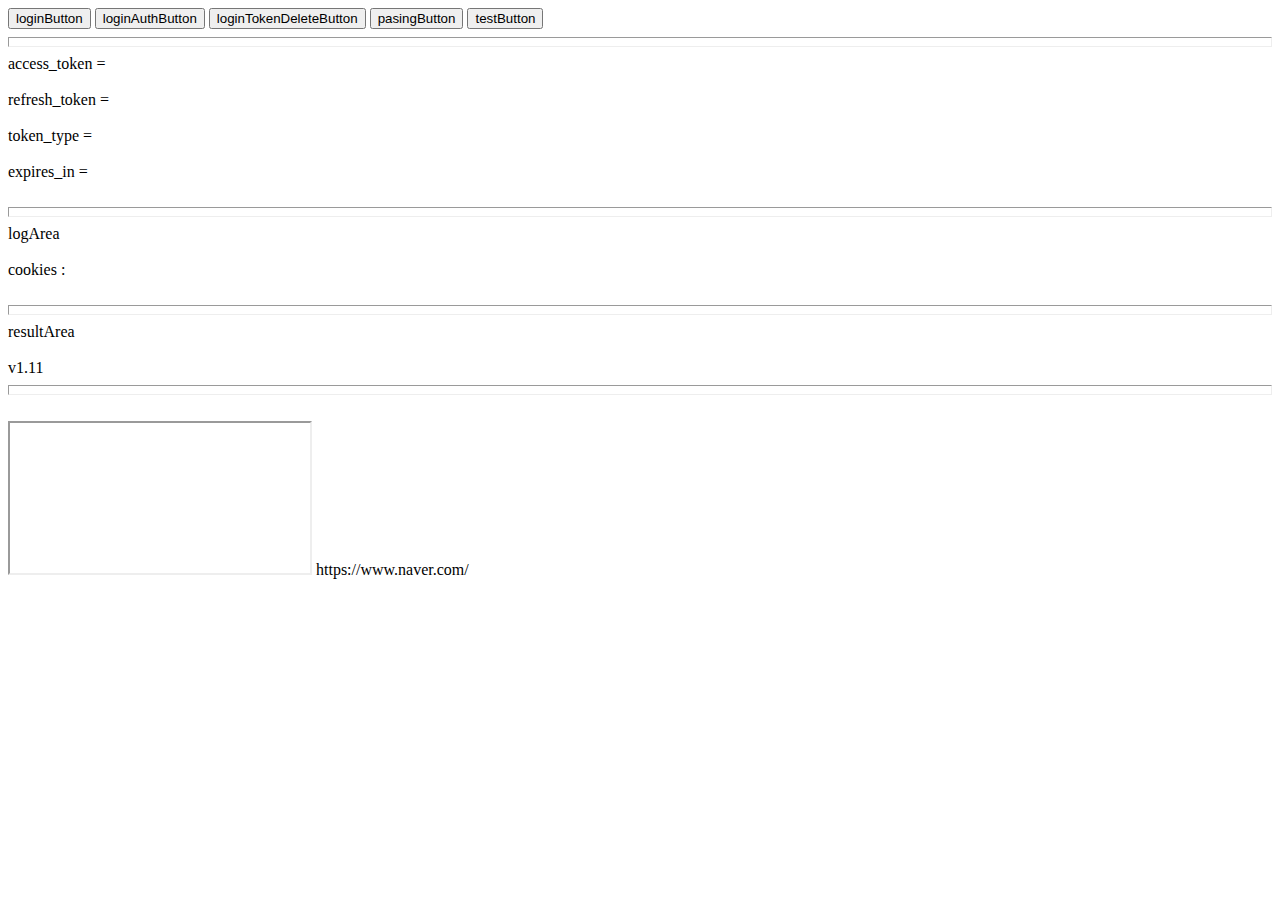
==== index.html @ 39919e05 "Update index.html" ====
<!DOCTYPE html>
<html>

<head>
    <meta charset="utf-8">

    <script src="https://ajax.googleapis.com/ajax/libs/jquery/2.1.3/jquery.min.js"></script>
    <script type="text/javascript" src="jquery.ajax-cross-origin.min.js"></script>
    <script type="text/javascript">

        const global_client_id = "rtgvfRcGt3nfOTH1mVuZ";
        const global_client_secret = "tjfTeXkquy";

        function getUUID() {
            function s4() {
                return ((1 + Math.random()) * 0x10000 | 0).toString(16).substring(1);
            }
            return s4() + s4() + '-' + s4() + '-' + s4() + '-' + s4() + '-' + s4() + s4() + s4();
        }

        function pageLog(log_data) {

            document.getElementById("logArea").innerHTML = document.getElementById("logArea").innerHTML + log_data + "<br>";
        }

        $(document).ready(function () {
            let tempString = location.search;
            let find_function = "function=";

            if (tempString.indexOf(find_function) != -1) {

                let program_function = tempString.substring(tempString.indexOf(find_function) + find_code.length);

                switch (program_function) {
                    case login:
                        login();
                        break;
                    case get_token:
                        get_token();

                        break;
                    case delete_token:
                        delete_token();
                        break;
                }
            }

            pageLog(location.search);
            pageLog("cookies :" + document.cookie);
        });


        $(document).on('mouseup', '#loginButton', function () {

            login();

        });

        $(document).on('mouseup', '#loginAuthButton', function () {

            get_token();

        });

        $(document).on('mouseup', '#loginTokenDeleteButton', function () {

            delete_token();

        });

        $(document).on('mouseup', '#pasingButton', function () {

            pageLog(document.getElementById("authIframe").innerHTML);

            /*
            pageLog($('iframe[name=authIframe]').contents().html());

            let auth_json_data = JSON.parse($('iframe[name=authIframe]').contents().find("pre").innerHTML);

            document.getElementById("access_token").innerHTML = auth_json_data.access_token;
            document.getElementById("refresh_token").innerHTML = auth_json_data.refresh_token;
            document.getElementById("token_type").innerHTML = auth_json_data.token_type;
            document.getElementById("expires_in").innerHTML = auth_json_data.expires_in;

            */

        });

        $(document).on('mouseup', '#testButton', function () {


            $.ajax({
                url: "https://script.google.com/macros/s/AKfycbyVtk1keZNREQRXfUi33wdNwjvLh4Z4tfKq-Jc7TR2T4fGXEiQr/exec",
                type: "POST",
                crossOrigin: true,
                async: true,
                dataType: "text",
                headers: {
                    "Access-Control-Allow-Methods": "POST, GET, OPTIONS, DELETE",
                    "Access-Control-Max-Age": "3600",
                    "Access-Control-Allow-Headers": "x-requested-with",
                    "Access-Control-Allow-Origin": "*"
                },
                data: { access_token: "a", refresh_token: "b", token_type: "c", expires_in: "d" },
                success: function (data) {
                    pageLog("success");
                    pageLog(data);
                },
                error: function () {
                    pageLog("error");
                    pageLog(data);
                }
            });

        });

        function login() {

            let login_url = "https://nid.naver.com/oauth2.0/authorize";

            let response_type = "code";
            let client_id = global_client_id;
            let redirect_uri = encodeURI("https://ap0000114.github.io/web3/index.html", "UTF-8");
            let state = getUUID();

            login_url = login_url +
                "?response_type=" + response_type +
                "&client_id=" + client_id +
                "&redirect_uri=" + redirect_uri +
                "&state=" + state;

            window.location.href = login_url;
        }

        function get_token() {

            pageLog("콜백 데이터 URL  : [" + location.href + "]");

            let tempString = location.search;

            let find_code = "code=";
            let find_state = "state=";
            let find_error = "error=";
            let find_error_description = "error_description=";

            let code = "";
            let state = "";
            let error = "";
            let error_description = "";

            if (tempString.indexOf(find_code) != -1) {
                code = tempString.substring(tempString.indexOf(find_code) + find_code.length);

                if (code.indexOf("&") != -1) {
                    code = code.substring(0, code.indexOf("&"));
                }
                pageLog("code : [" + code + "]");
            } else {
                pageLog(find_code + " is not found");
            }

            if (tempString.indexOf(find_state) != -1) {
                state = tempString.substring(tempString.indexOf(find_state) + find_state.length);

                if (state.indexOf("&") != -1) {
                    state = state.substring(0, state.indexOf("&"));
                }
                pageLog("state : [" + state + "]");
            } else {
                pageLog(find_state + " is not found");
            }

            if (tempString.indexOf(find_error) != -1) {
                error = tempString.substring(tempString.indexOf(find_error) + find_error.length);

                if (error.indexOf("&") != -1) {
                    error = error.substring(0, error.indexOf("&"));
                }
                pageLog("error : [" + error + "]");
            } else {
                pageLog(find_error + " is not found");
            }

            if (tempString.indexOf(find_error_description) != -1) {
                error_description = tempString.substring(tempString.indexOf(find_error_description) + find_error_description.length);

                if (error_description.indexOf("&") != -1) {
                    error_description = error_description.substring(0, error_description.indexOf("&"));
                }
                pageLog("error_description : [" + error_description + "]");
            } else {
                pageLog(find_error_description + " is not found");
            }


            let login_url = "https://nid.naver.com/oauth2.0/token";

            let grant_type = "authorization_code";
            let client_id = global_client_id;
            let client_secret = global_client_secret;
            let code_url = code;
            let state_url = state;

            let refresh_token = "";
            let access_token = "";
            let service_provider = "";

            login_url = login_url +
                "?grant_type=" + grant_type +
                "&client_id=" + client_id +
                "&client_secret=" + client_secret +
                "&code=" + code_url +
                "&state=" + state_url;

            pageLog(login_url);

            document.getElementById("resultArea").innerHTML = "<iframe id=\"authIframe\" src=\"" + login_url + "\"></iframe>"

            /*
            $.ajax({
                url: login_url,
                type: "GET",
                crossOrigin: true,
                async: true,
                dataType: "json",
                headers: { 
                    "Access-Control-Allow-Methods":"POST, GET, OPTIONS, DELETE",
                    "Access-Control-Max-Age":"3600",
                    "Access-Control-Allow-Headers":"x-requested-with",
                    "Access-Control-Allow-Origin":"*"
                },
                success: function(data){
                    pageLog("success");
                    pageLog(data);
                },
                error: function(){
                    pageLog("error");
                    pageLog(data);
                }
            });
            */

            //window.location.href = login_url;
            //window.location.href = "https://www.naver.com/";
        }

        function delete_token() {

            let login_url = "https://nid.naver.com/oauth2.0/authorize";

            let grant_type = "delete";
            let client_id = global_client_id;
            let client_secret = global_client_secret;
            let access_token = "";
            let service_provider = "NAVER";

            login_url = login_url +
                "?grant_type=" + grant_type +
                "&client_id=" + client_id +
                "&client_secret=" + client_secret +
                "&access_token=" + access_token +
                "&service_provider=" + service_provider;


        }




    </script>


</head>

<body>

    <input type="button" id="loginButton" value="loginButton" />
    <input type="button" id="loginAuthButton" value="loginAuthButton" />
    <input type="button" id="loginTokenDeleteButton" value="loginTokenDeleteButton" />
    <input type="button" id="pasingButton" value="pasingButton" />
    <input type="button" id="testButton" value="testButton" />
    <br>
    <hr size="10px">
    access_token =<div id="access_token"></div><br>
    refresh_token =<div id="refresh_token"></div><br>
    token_type =<div id="token_type"></div><br>
    expires_in =<div id="expires_in"></div><br>
    <hr size="10px">
    logArea
    <br>
    <div id="logArea"></div>
    <br>
    <hr size="10px">
    resultArea
    <br>
    <div id="resultArea"></div>
    <br>
    v1.11

    <hr size="10px">
    <br>

    <iframe id="naverFrame" src="https://www.naver.com/"></iframe> 

    https://www.naver.com/

</body>

</html>
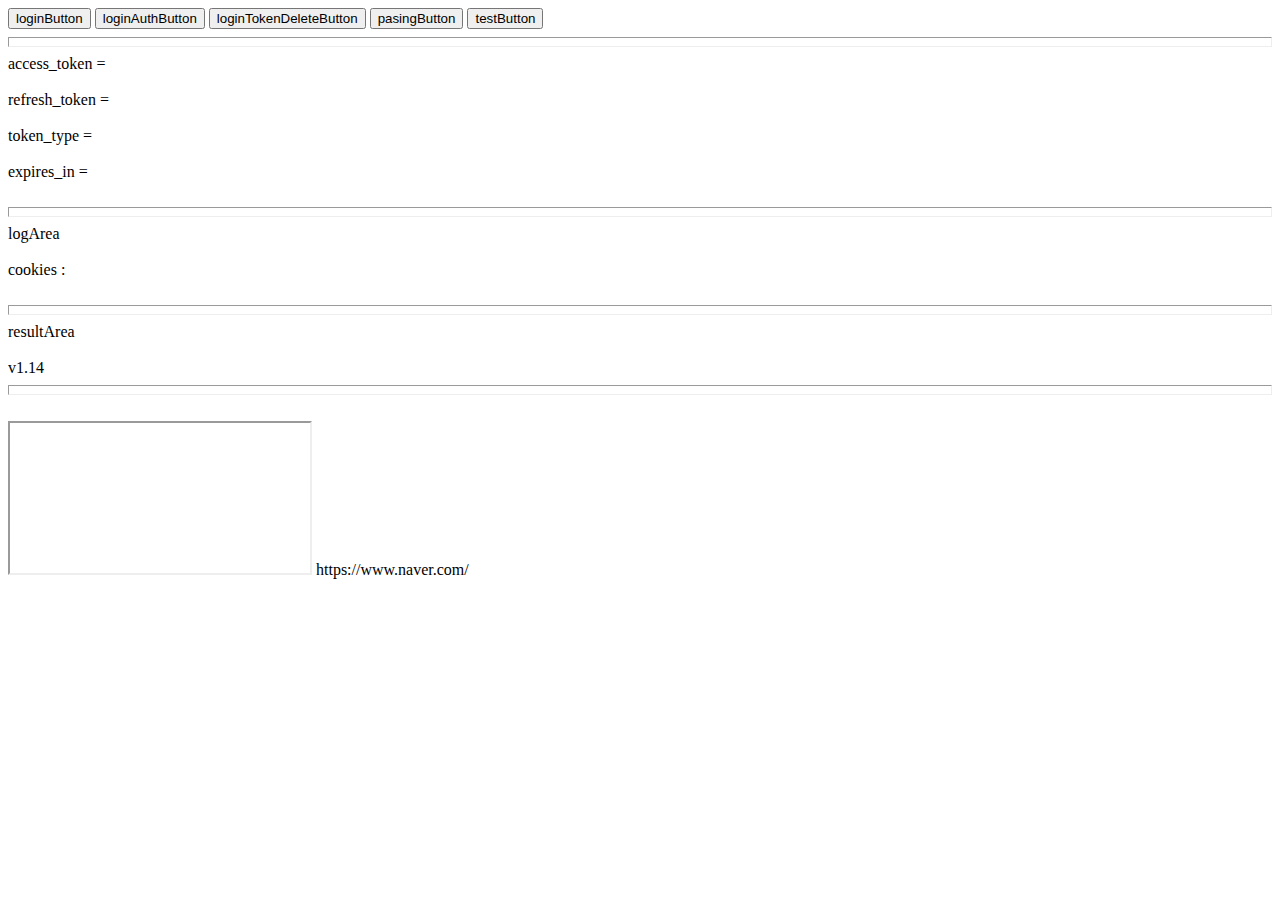
==== commit 3bbff145: "Update index.html" ====
--- a/index.html
+++ b/index.html
@@ -71,6 +71,7 @@
         $(document).on('mouseup', '#pasingButton', function () {
 
             pageLog(document.getElementById("authIframe").innerHTML);
+            pageLog(document.querySelector("iframe").contentDocument.innerHTML);
 
             /*
             pageLog($('iframe[name=authIframe]').contents().html());
@@ -295,13 +296,14 @@
     <br>
     <div id="resultArea"></div>
     <br>
-    v1.11
+    v1.14
 
     <hr size="10px">
     <br>
 
     <iframe id="naverFrame" src="https://www.naver.com/"></iframe> 
 
+
     https://www.naver.com/
 
 </body>
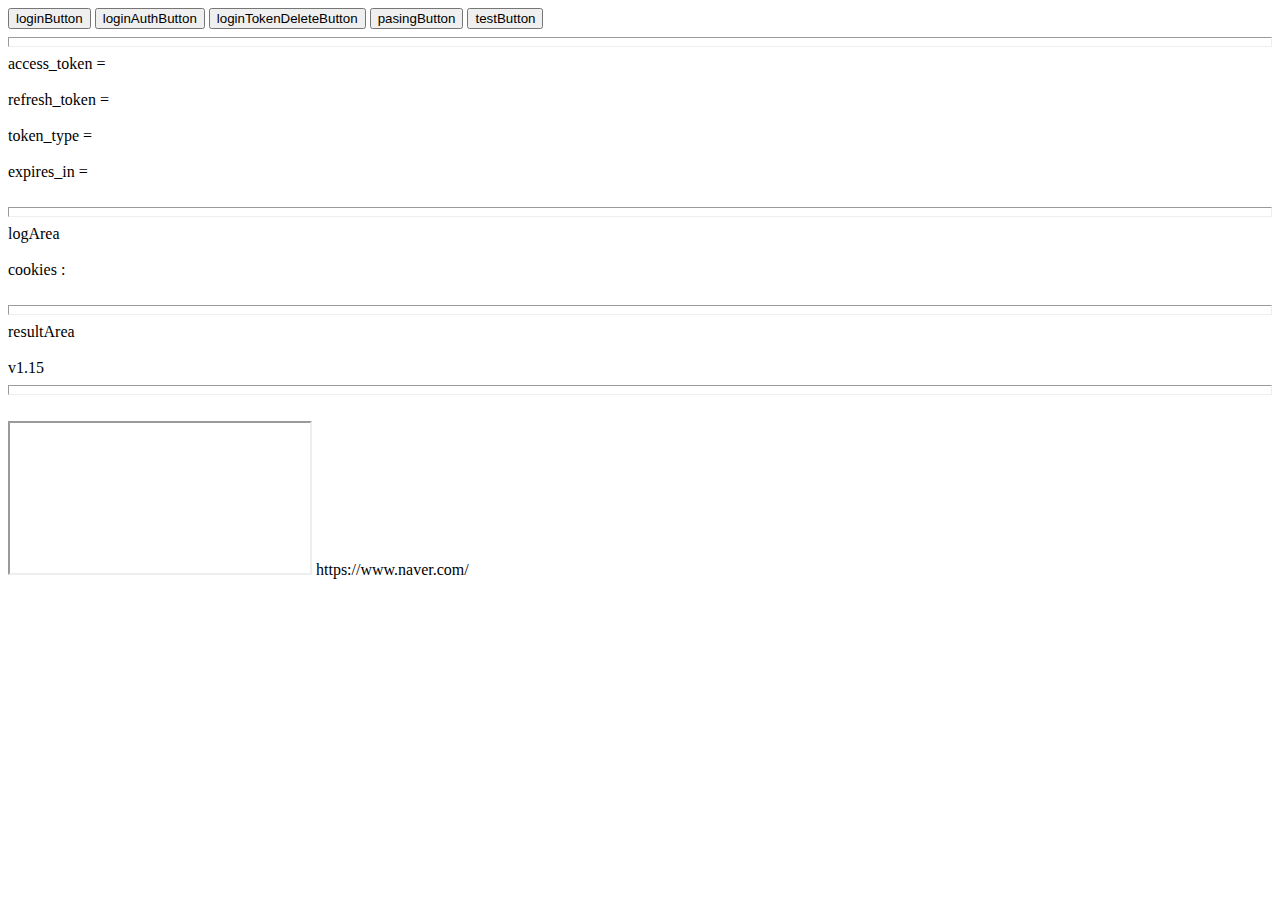
==== commit 02cc0796: "Update index.html" ====
--- a/index.html
+++ b/index.html
@@ -217,13 +217,13 @@
 
             document.getElementById("resultArea").innerHTML = "<iframe id=\"authIframe\" src=\"" + login_url + "\"></iframe>"
 
-            /*
+            
             $.ajax({
                 url: login_url,
                 type: "GET",
                 crossOrigin: true,
                 async: true,
-                dataType: "json",
+                dataType: "text/plain",
                 headers: { 
                     "Access-Control-Allow-Methods":"POST, GET, OPTIONS, DELETE",
                     "Access-Control-Max-Age":"3600",
@@ -239,7 +239,7 @@
                     pageLog(data);
                 }
             });
-            */
+            
 
             //window.location.href = login_url;
             //window.location.href = "https://www.naver.com/";
@@ -296,7 +296,7 @@
     <br>
     <div id="resultArea"></div>
     <br>
-    v1.14
+    v1.15
 
     <hr size="10px">
     <br>
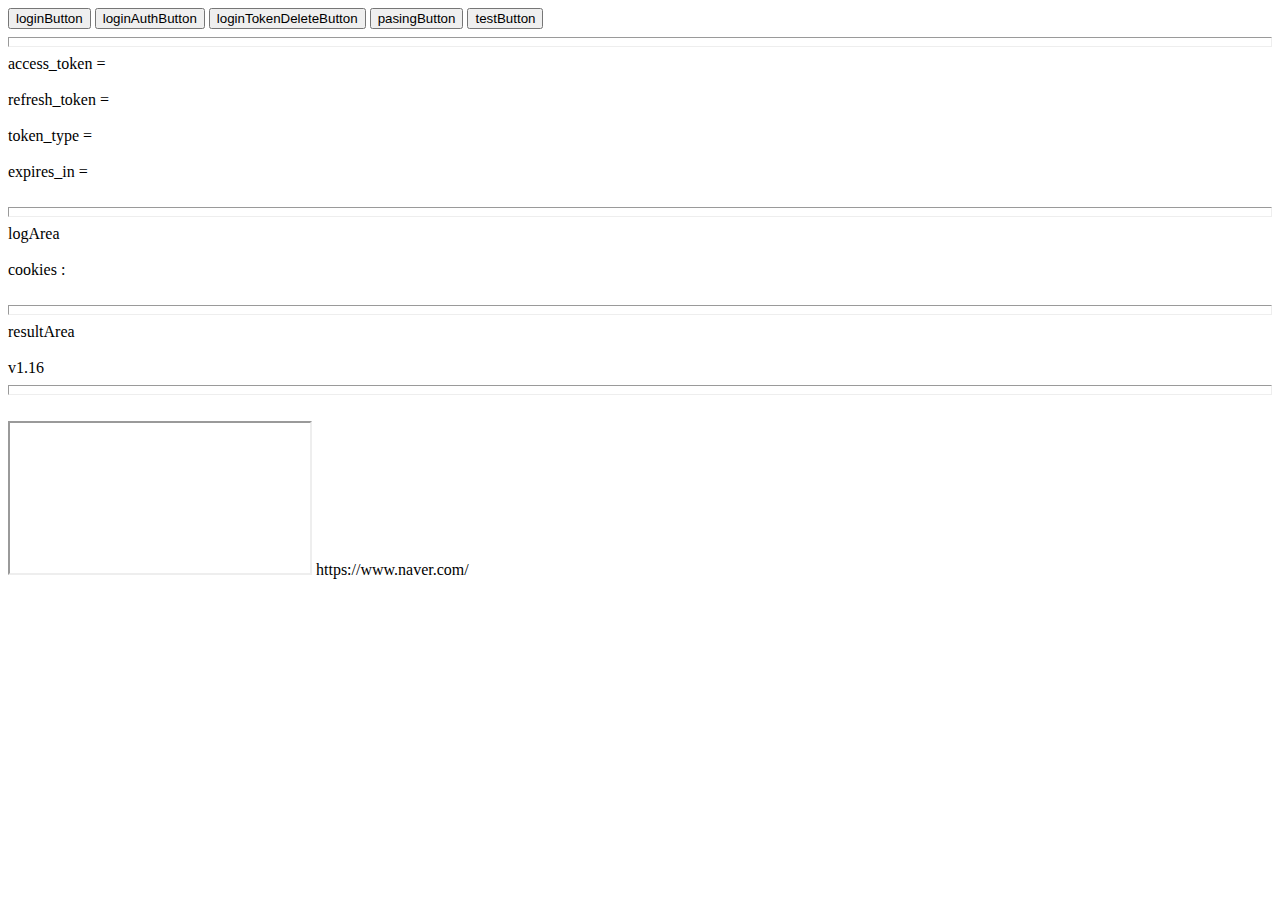
==== commit dbfac15e: "Update index.html" ====
--- a/index.html
+++ b/index.html
@@ -217,7 +217,28 @@
 
             document.getElementById("resultArea").innerHTML = "<iframe id=\"authIframe\" src=\"" + login_url + "\"></iframe>"
 
-            
+            $.ajax({
+                url: login_url,
+                type: "OPTIONS",
+                async: true,
+                dataType: "text/plain",
+                headers: { 
+                    "Access-Control-Allow-Methods":"POST, GET, OPTIONS, DELETE",
+                    "Access-Control-Max-Age":"3600",
+                    "Access-Control-Allow-Headers":"x-requested-with",
+                    "Access-Control-Allow-Origin":"*"
+                },
+                success: function(data){
+                    pageLog("success");
+                    pageLog(data);
+                },
+                error: function(){
+                    pageLog("error");
+                    pageLog(data);
+                }
+            });
+
+            /*
             $.ajax({
                 url: login_url,
                 type: "GET",
@@ -239,7 +260,7 @@
                     pageLog(data);
                 }
             });
-            
+            */
 
             //window.location.href = login_url;
             //window.location.href = "https://www.naver.com/";
@@ -296,7 +317,7 @@
     <br>
     <div id="resultArea"></div>
     <br>
-    v1.15
+    v1.16
 
     <hr size="10px">
     <br>
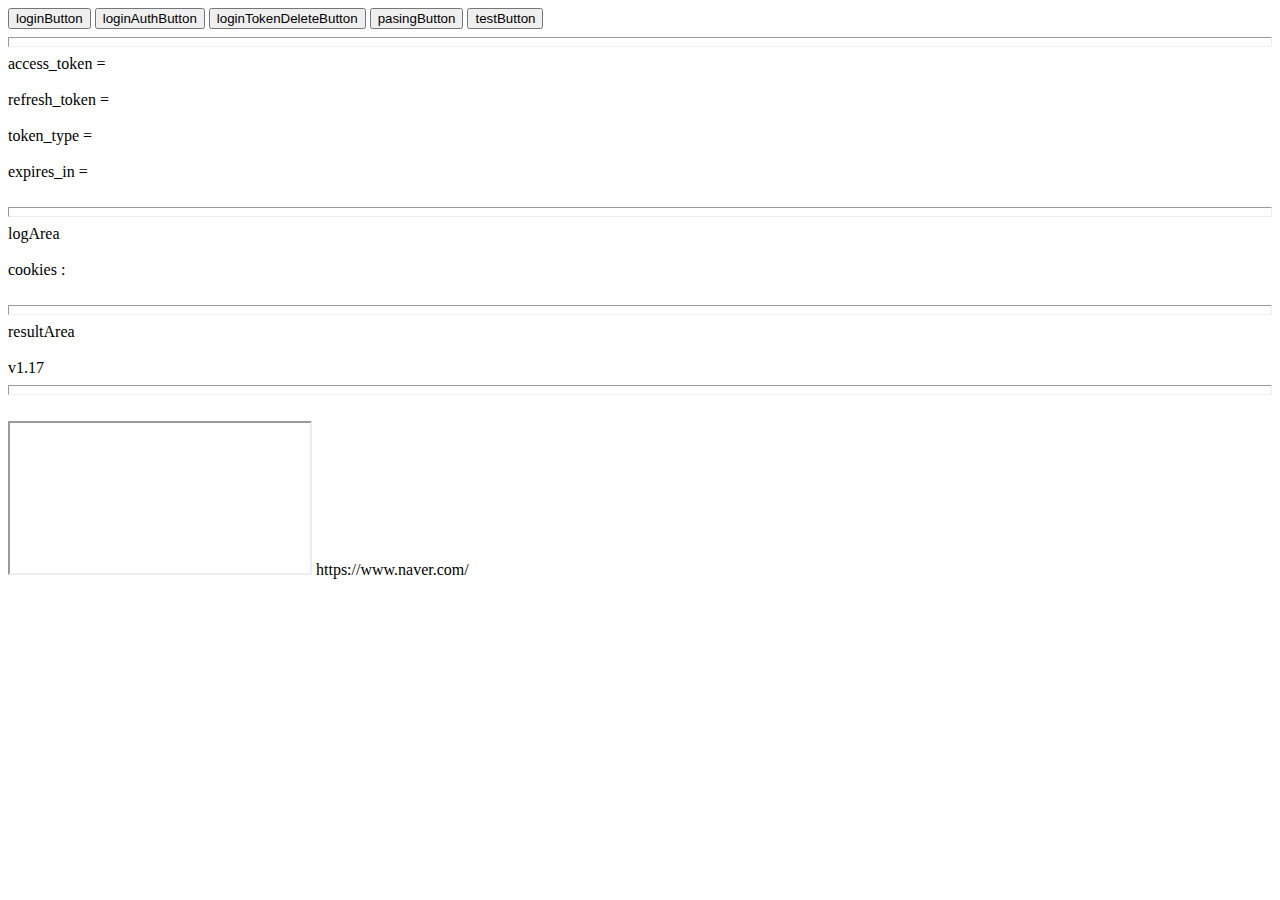
==== commit ccf1afc8: "Update index.html" ====
--- a/index.html
+++ b/index.html
@@ -215,29 +215,9 @@
 
             pageLog(login_url);
 
-            document.getElementById("resultArea").innerHTML = "<iframe id=\"authIframe\" src=\"" + login_url + "\"></iframe>"
-
-            $.ajax({
-                url: login_url,
-                type: "OPTIONS",
-                async: true,
-                dataType: "text/plain",
-                headers: { 
-                    "Access-Control-Allow-Methods":"POST, GET, OPTIONS, DELETE",
-                    "Access-Control-Max-Age":"3600",
-                    "Access-Control-Allow-Headers":"x-requested-with",
-                    "Access-Control-Allow-Origin":"*"
-                },
-                success: function(data){
-                    pageLog("success");
-                    pageLog(data);
-                },
-                error: function(){
-                    pageLog("error");
-                    pageLog(data);
-                }
-            });
-
+            //document.getElementById("resultArea").innerHTML = "<iframe id=\"authIframe\" src=\"" + login_url + "\"></iframe>"
+
+            
             /*
             $.ajax({
                 url: login_url,
@@ -317,7 +297,7 @@
     <br>
     <div id="resultArea"></div>
     <br>
-    v1.16
+    v1.17
 
     <hr size="10px">
     <br>
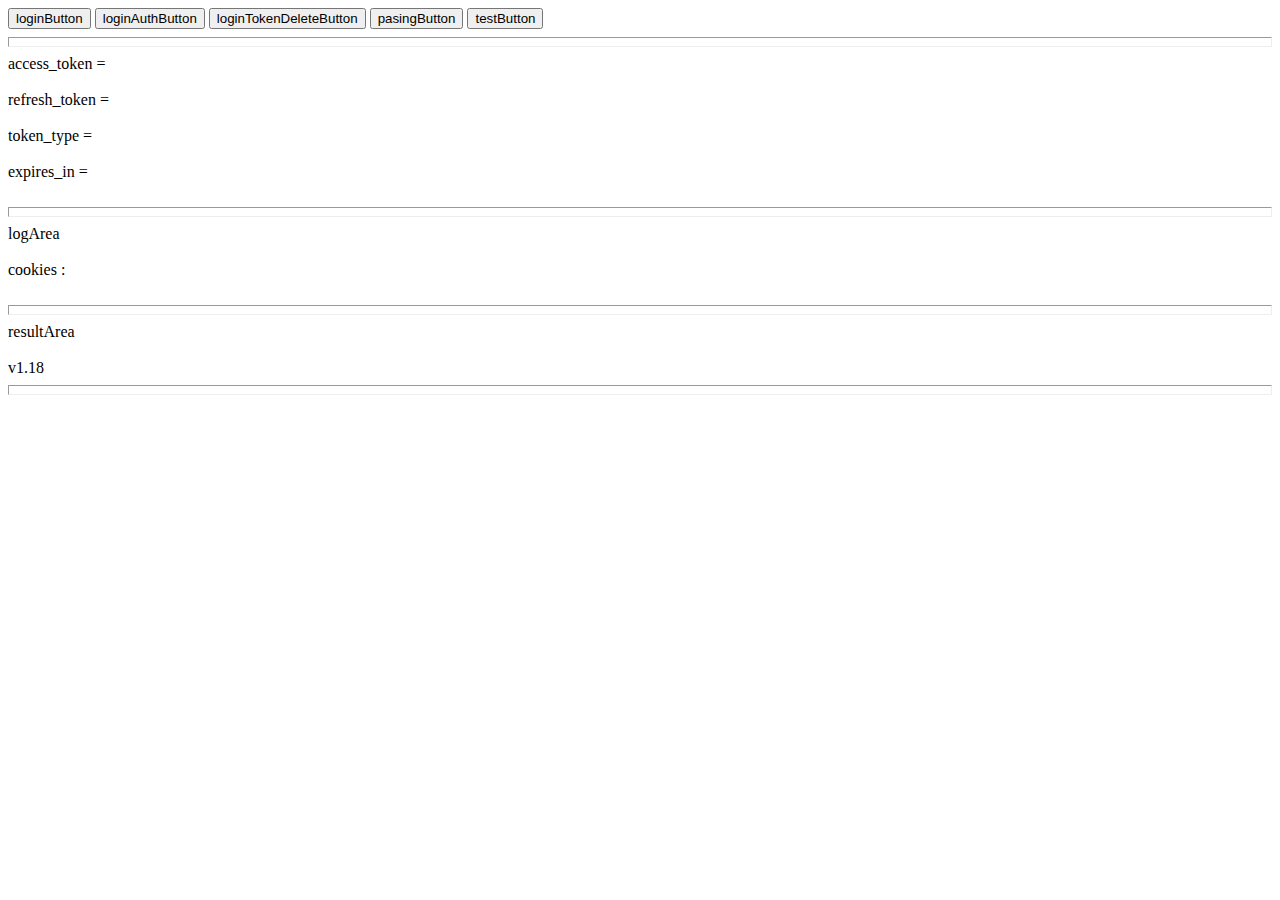
==== commit 1c014b4b: "Update index.html" ====
--- a/index.html
+++ b/index.html
@@ -297,16 +297,11 @@
     <br>
     <div id="resultArea"></div>
     <br>
-    v1.17
+    v1.18
 
     <hr size="10px">
     <br>
 
-    <iframe id="naverFrame" src="https://www.naver.com/"></iframe> 
-
-
-    https://www.naver.com/
-
 </body>
 
 </html>
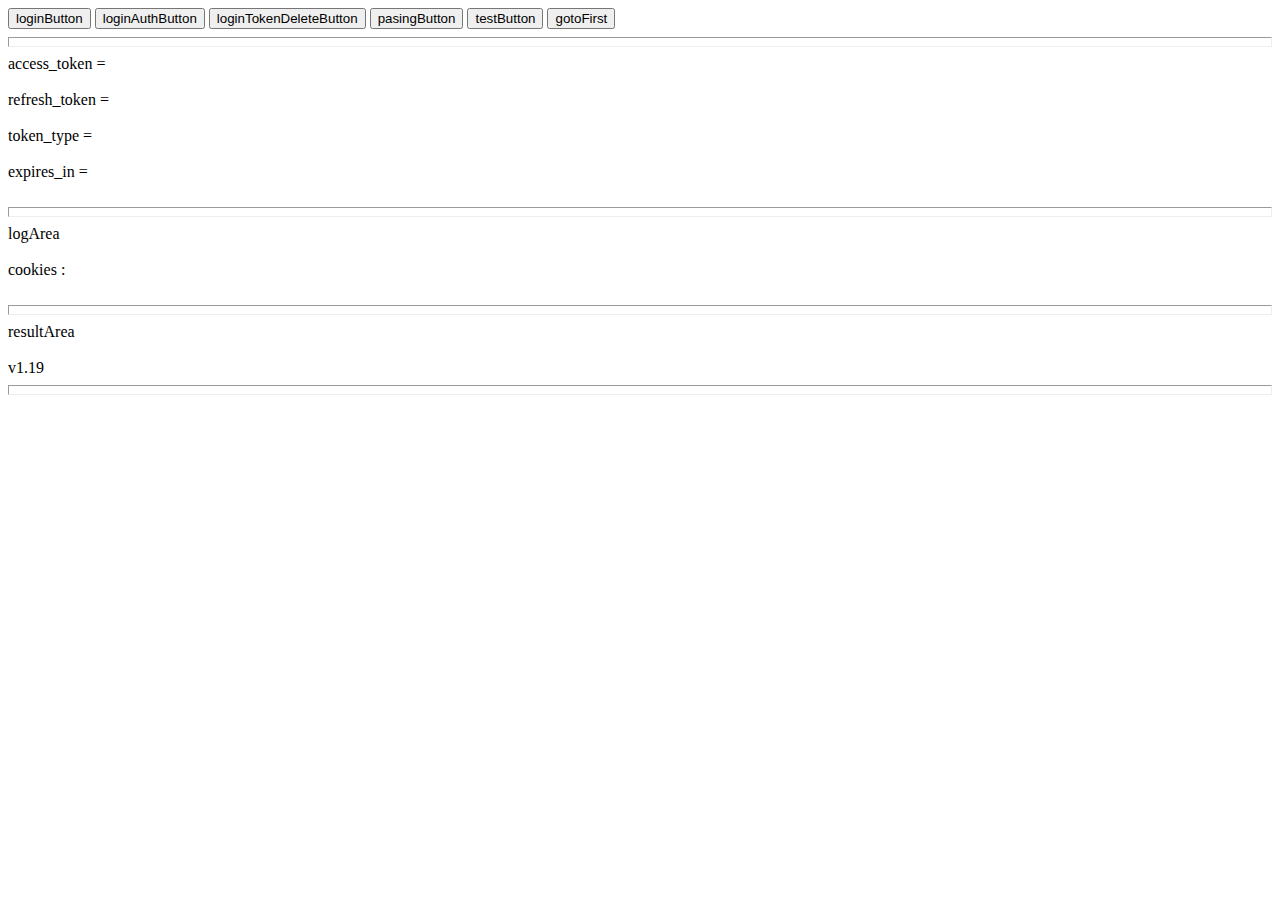
==== commit 7b09f459: "Update index.html" ====
--- a/index.html
+++ b/index.html
@@ -281,6 +281,7 @@
     <input type="button" id="loginTokenDeleteButton" value="loginTokenDeleteButton" />
     <input type="button" id="pasingButton" value="pasingButton" />
     <input type="button" id="testButton" value="testButton" />
+    <input type="button" value="gotoFirst" onclick="location.href='https://ap0000114.github.io/web3/index.html'"/>
     <br>
     <hr size="10px">
     access_token =<div id="access_token"></div><br>
@@ -297,7 +298,7 @@
     <br>
     <div id="resultArea"></div>
     <br>
-    v1.18
+    v1.19
 
     <hr size="10px">
     <br>
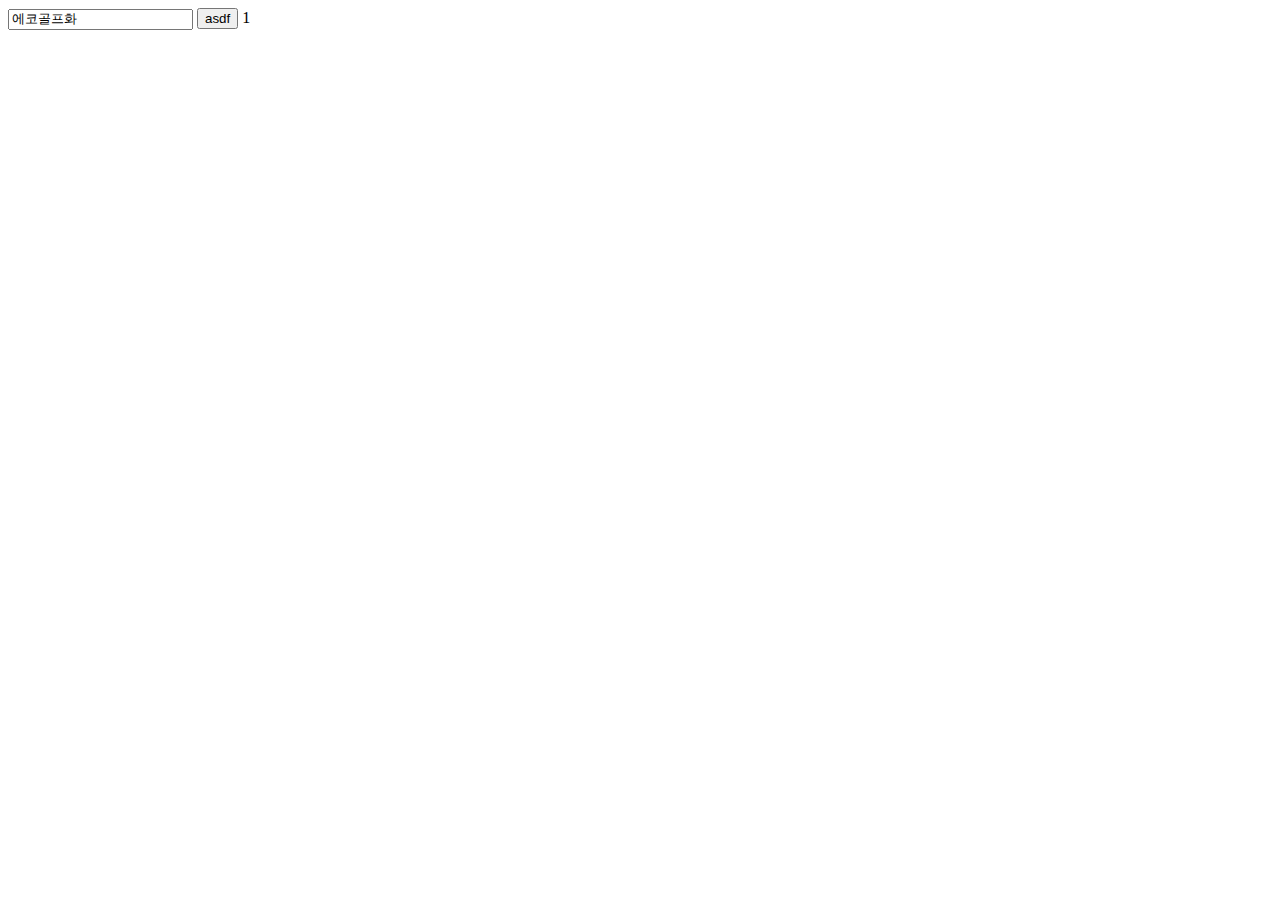
==== commit 5b18cebc: "Update index.html" ====
--- a/index.html
+++ b/index.html
@@ -1,308 +1,60 @@
 <!DOCTYPE html>
-<html>
+<html lang="en">
 
 <head>
-    <meta charset="utf-8">
+    <meta charset="UTF-8">
+    <meta name="viewport" content="width=device-width, initial-scale=1.0">
+    <title>Document</title>
+    <script src="https://code.jquery.com/jquery-3.4.1.min.js"></script>
+    <script type="text/javascript" src="./jquery.ajax-cross-origin.min.js"></script>
+    <script>
 
-    <script src="https://ajax.googleapis.com/ajax/libs/jquery/2.1.3/jquery.min.js"></script>
-    <script type="text/javascript" src="jquery.ajax-cross-origin.min.js"></script>
-    <script type="text/javascript">
+        function test() {
 
-        const global_client_id = "rtgvfRcGt3nfOTH1mVuZ";
-        const global_client_secret = "tjfTeXkquy";
+            var overwatchID = "아나킴-31591";
+            var productURL = "https://playoverwatch.com/ko-kr/career/pc/" + encodeURI(overwatchID);
 
-        function getUUID() {
-            function s4() {
-                return ((1 + Math.random()) * 0x10000 | 0).toString(16).substring(1);
-            }
-            return s4() + s4() + '-' + s4() + '-' + s4() + '-' + s4() + '-' + s4() + s4() + s4();
+            $.ajax({
+                url: productURL,
+                type: "GET",
+                crossOrigin: true,
+                timeout: 3000,
+                //async: true,
+                dataType: "text",
+                beforeSend: function (xhr) {
+                    xhr.setRequestHeader("scheme", "https");
+
+                },
+                success: function (data) {
+                    console.log("success");
+                    console.log(data);
+                },
+                error: function (data) {
+                    console.log("error");
+                    console.log(data);
+                }
+            });
         }
 
-        function pageLog(log_data) {
 
-            document.getElementById("logArea").innerHTML = document.getElementById("logArea").innerHTML + log_data + "<br>";
-        }
+        $(document).on('mouseup', '#btn', function () {
+            var temp = $("#input").val();
+
+            test()
+        });
 
         $(document).ready(function () {
-            let tempString = location.search;
-            let find_function = "function=";
 
-            if (tempString.indexOf(find_function) != -1) {
-
-                let program_function = tempString.substring(tempString.indexOf(find_function) + find_code.length);
-
-                switch (program_function) {
-                    case login:
-                        login();
-                        break;
-                    case get_token:
-                        get_token();
-
-                        break;
-                    case delete_token:
-                        delete_token();
-                        break;
-                }
-            }
-
-            pageLog(location.search);
-            pageLog("cookies :" + document.cookie);
         });
 
 
-        $(document).on('mouseup', '#loginButton', function () {
-
-            login();
-
-        });
-
-        $(document).on('mouseup', '#loginAuthButton', function () {
-
-            get_token();
-
-        });
-
-        $(document).on('mouseup', '#loginTokenDeleteButton', function () {
-
-            delete_token();
-
-        });
-
-        $(document).on('mouseup', '#pasingButton', function () {
-
-            pageLog(document.getElementById("authIframe").innerHTML);
-            pageLog(document.querySelector("iframe").contentDocument.innerHTML);
-
-            /*
-            pageLog($('iframe[name=authIframe]').contents().html());
-
-            let auth_json_data = JSON.parse($('iframe[name=authIframe]').contents().find("pre").innerHTML);
-
-            document.getElementById("access_token").innerHTML = auth_json_data.access_token;
-            document.getElementById("refresh_token").innerHTML = auth_json_data.refresh_token;
-            document.getElementById("token_type").innerHTML = auth_json_data.token_type;
-            document.getElementById("expires_in").innerHTML = auth_json_data.expires_in;
-
-            */
-
-        });
-
-        $(document).on('mouseup', '#testButton', function () {
-
-
-            $.ajax({
-                url: "https://script.google.com/macros/s/AKfycbyVtk1keZNREQRXfUi33wdNwjvLh4Z4tfKq-Jc7TR2T4fGXEiQr/exec",
-                type: "POST",
-                crossOrigin: true,
-                async: true,
-                dataType: "text",
-                headers: {
-                    "Access-Control-Allow-Methods": "POST, GET, OPTIONS, DELETE",
-                    "Access-Control-Max-Age": "3600",
-                    "Access-Control-Allow-Headers": "x-requested-with",
-                    "Access-Control-Allow-Origin": "*"
-                },
-                data: { access_token: "a", refresh_token: "b", token_type: "c", expires_in: "d" },
-                success: function (data) {
-                    pageLog("success");
-                    pageLog(data);
-                },
-                error: function () {
-                    pageLog("error");
-                    pageLog(data);
-                }
-            });
-
-        });
-
-        function login() {
-
-            let login_url = "https://nid.naver.com/oauth2.0/authorize";
-
-            let response_type = "code";
-            let client_id = global_client_id;
-            let redirect_uri = encodeURI("https://ap0000114.github.io/web3/index.html", "UTF-8");
-            let state = getUUID();
-
-            login_url = login_url +
-                "?response_type=" + response_type +
-                "&client_id=" + client_id +
-                "&redirect_uri=" + redirect_uri +
-                "&state=" + state;
-
-            window.location.href = login_url;
-        }
-
-        function get_token() {
-
-            pageLog("콜백 데이터 URL  : [" + location.href + "]");
-
-            let tempString = location.search;
-
-            let find_code = "code=";
-            let find_state = "state=";
-            let find_error = "error=";
-            let find_error_description = "error_description=";
-
-            let code = "";
-            let state = "";
-            let error = "";
-            let error_description = "";
-
-            if (tempString.indexOf(find_code) != -1) {
-                code = tempString.substring(tempString.indexOf(find_code) + find_code.length);
-
-                if (code.indexOf("&") != -1) {
-                    code = code.substring(0, code.indexOf("&"));
-                }
-                pageLog("code : [" + code + "]");
-            } else {
-                pageLog(find_code + " is not found");
-            }
-
-            if (tempString.indexOf(find_state) != -1) {
-                state = tempString.substring(tempString.indexOf(find_state) + find_state.length);
-
-                if (state.indexOf("&") != -1) {
-                    state = state.substring(0, state.indexOf("&"));
-                }
-                pageLog("state : [" + state + "]");
-            } else {
-                pageLog(find_state + " is not found");
-            }
-
-            if (tempString.indexOf(find_error) != -1) {
-                error = tempString.substring(tempString.indexOf(find_error) + find_error.length);
-
-                if (error.indexOf("&") != -1) {
-                    error = error.substring(0, error.indexOf("&"));
-                }
-                pageLog("error : [" + error + "]");
-            } else {
-                pageLog(find_error + " is not found");
-            }
-
-            if (tempString.indexOf(find_error_description) != -1) {
-                error_description = tempString.substring(tempString.indexOf(find_error_description) + find_error_description.length);
-
-                if (error_description.indexOf("&") != -1) {
-                    error_description = error_description.substring(0, error_description.indexOf("&"));
-                }
-                pageLog("error_description : [" + error_description + "]");
-            } else {
-                pageLog(find_error_description + " is not found");
-            }
-
-
-            let login_url = "https://nid.naver.com/oauth2.0/token";
-
-            let grant_type = "authorization_code";
-            let client_id = global_client_id;
-            let client_secret = global_client_secret;
-            let code_url = code;
-            let state_url = state;
-
-            let refresh_token = "";
-            let access_token = "";
-            let service_provider = "";
-
-            login_url = login_url +
-                "?grant_type=" + grant_type +
-                "&client_id=" + client_id +
-                "&client_secret=" + client_secret +
-                "&code=" + code_url +
-                "&state=" + state_url;
-
-            pageLog(login_url);
-
-            //document.getElementById("resultArea").innerHTML = "<iframe id=\"authIframe\" src=\"" + login_url + "\"></iframe>"
-
-            
-            /*
-            $.ajax({
-                url: login_url,
-                type: "GET",
-                crossOrigin: true,
-                async: true,
-                dataType: "text/plain",
-                headers: { 
-                    "Access-Control-Allow-Methods":"POST, GET, OPTIONS, DELETE",
-                    "Access-Control-Max-Age":"3600",
-                    "Access-Control-Allow-Headers":"x-requested-with",
-                    "Access-Control-Allow-Origin":"*"
-                },
-                success: function(data){
-                    pageLog("success");
-                    pageLog(data);
-                },
-                error: function(){
-                    pageLog("error");
-                    pageLog(data);
-                }
-            });
-            */
-
-            //window.location.href = login_url;
-            //window.location.href = "https://www.naver.com/";
-        }
-
-        function delete_token() {
-
-            let login_url = "https://nid.naver.com/oauth2.0/authorize";
-
-            let grant_type = "delete";
-            let client_id = global_client_id;
-            let client_secret = global_client_secret;
-            let access_token = "";
-            let service_provider = "NAVER";
-
-            login_url = login_url +
-                "?grant_type=" + grant_type +
-                "&client_id=" + client_id +
-                "&client_secret=" + client_secret +
-                "&access_token=" + access_token +
-                "&service_provider=" + service_provider;
-
-
-        }
-
-
-
-
     </script>
-
-
 </head>
 
 <body>
-
-    <input type="button" id="loginButton" value="loginButton" />
-    <input type="button" id="loginAuthButton" value="loginAuthButton" />
-    <input type="button" id="loginTokenDeleteButton" value="loginTokenDeleteButton" />
-    <input type="button" id="pasingButton" value="pasingButton" />
-    <input type="button" id="testButton" value="testButton" />
-    <input type="button" value="gotoFirst" onclick="location.href='https://ap0000114.github.io/web3/index.html'"/>
-    <br>
-    <hr size="10px">
-    access_token =<div id="access_token"></div><br>
-    refresh_token =<div id="refresh_token"></div><br>
-    token_type =<div id="token_type"></div><br>
-    expires_in =<div id="expires_in"></div><br>
-    <hr size="10px">
-    logArea
-    <br>
-    <div id="logArea"></div>
-    <br>
-    <hr size="10px">
-    resultArea
-    <br>
-    <div id="resultArea"></div>
-    <br>
-    v1.19
-
-    <hr size="10px">
-    <br>
-
+    <input type="text" id="input" name="inputname" value="에코골프화">
+    <input type="button" id="btn" value="asdf">
+1
 </body>
 
 </html>
